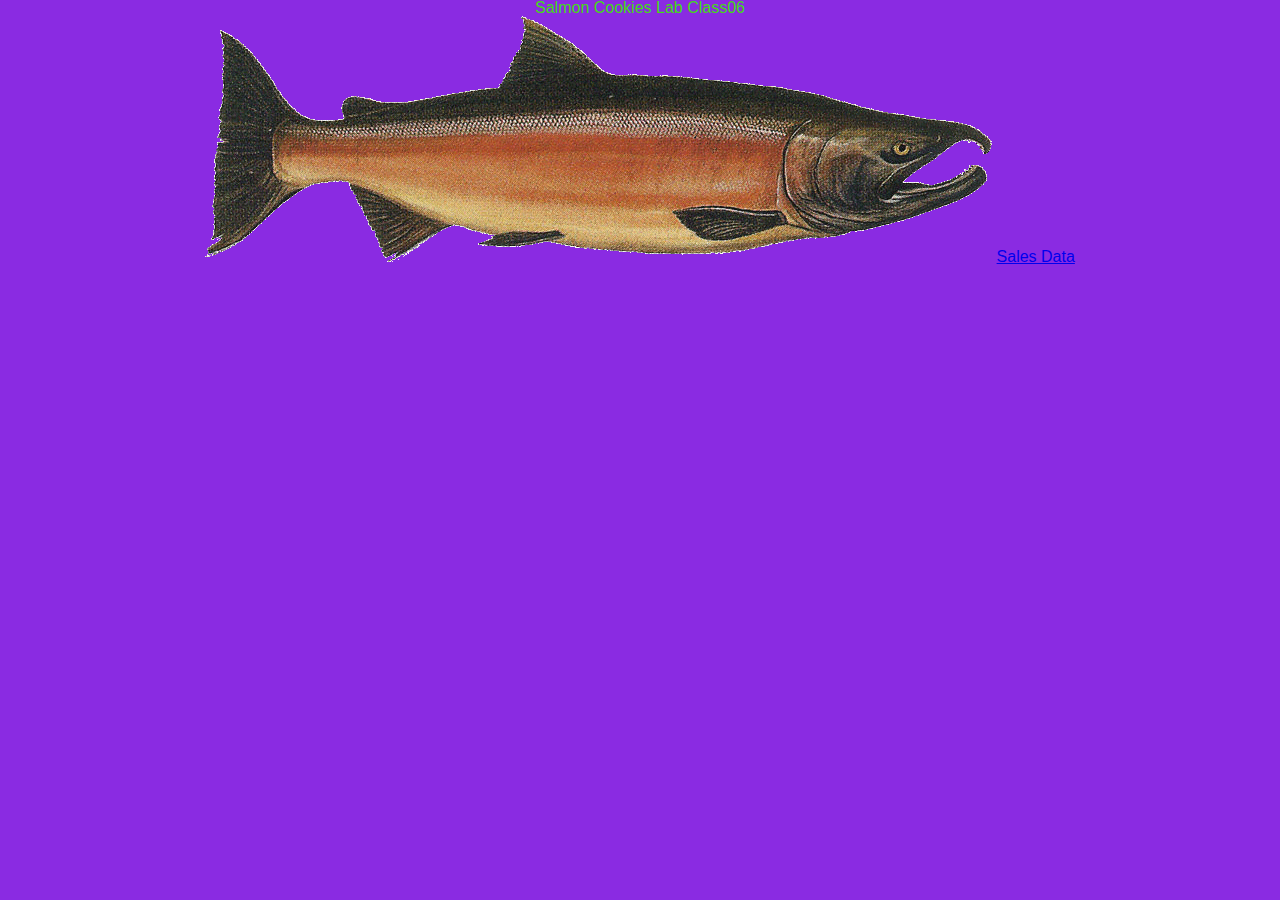
==== index.html @ 89cfc824 "all files added" ====
<!DOCTYPE html>
<html>
  <head>
    <link rel = "stylesheet" href = "./reset.css">
    <link rel = "stylesheet" href = "./style.css">
    <title>Salmon Cookies</title>
  </head>
  <body>
    <header>
      <h1>Salmon Cookies Lab Class06</h1>
    </header>
    <main>
      <img src="./salmon.png" alt="salmon.png">
      <a href="./sales.html">Sales Data</a>
    </main>
  </body>
</html>
---- style.css ----
body {
    text-align: center;
    background-color: blueviolet;
    font-family: 'Segoe UI', Tahoma, Geneva, Verdana, sans-serif;
    color: rgb(67, 220, 20);
}
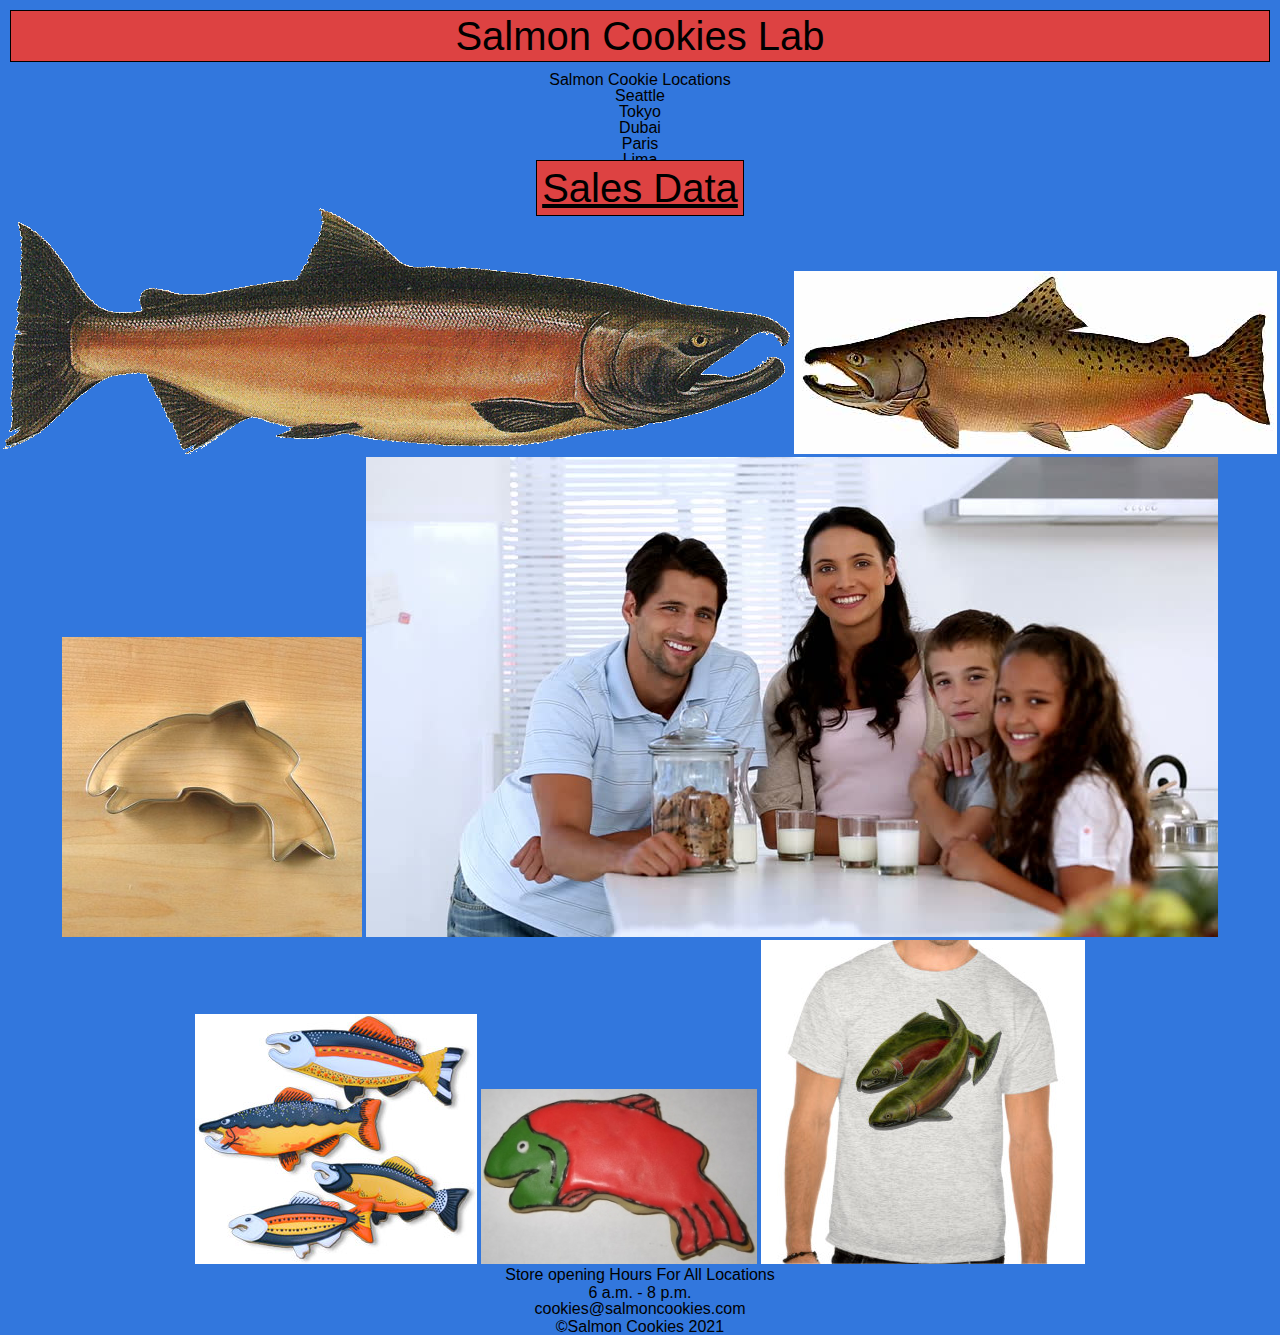
==== commit 99fb2208: "added styles to home page" ====
--- a/index.html
+++ b/index.html
@@ -6,12 +6,32 @@
     <title>Salmon Cookies</title>
   </head>
   <body>
-    <header>
-      <h1>Salmon Cookies Lab Class06</h1>
-    </header>
+    <h1>Salmon Cookies Lab</h1>
+    <h2>Salmon Cookie Locations</h2>
+    <ol>
+      <li>Seattle</li>
+      <li>Tokyo</li>
+      <li>Dubai</li>
+      <li>Paris</li>
+      <li>Lima</li>
+    </ol>  
+    <a href="./sales.html">Sales Data</a>
     <main>
-      <img src="./salmon.png" alt="salmon.png">
-      <a href="./sales.html">Sales Data</a>
+      <img src="./salmon.png" alt="salmon">
+      <img src="./chinook.jpg" alt="chinook">
+      <img src="./cutter.jpeg" alt="cutter">
+      <img src="./family.jpg" alt="family">
+      <img src="./fish.jpg" alt="fish">
+      <img src="./frosted-cookie.jpg" alt="frosted">
+      <img src="./shirt.jpg" alt="shirt">
     </main>
+    <footer>
+      <h3>Store opening Hours For All Locations</h3>
+        <ul>
+            <li>6 a.m. - 8 p.m.</li>
+            <li>cookies@salmoncookies.com</li>
+        </ul>
+        &copy;Salmon Cookies 2021
+      </footer>
   </body>
 </html>
--- a/style.css
+++ b/style.css
@@ -1,6 +1,33 @@
+* {
+    color: black
+}
+
+h1 {
+    background-color:rgb(221, 66, 66);
+    margin: 10px;
+    padding: 5px;
+    border: 1px solid black;
+    text-align: center;
+    font-size: 40px;    
+}
+
+ul {
+    padding: 2px;
+}
+
 body {
-    text-align: center;
-    background-color: blueviolet;
+    text-align: center; 
+    background-color: rgb(50, 119, 221);
     font-family: 'Segoe UI', Tahoma, Geneva, Verdana, sans-serif;
     color: rgb(67, 220, 20);
 }
+
+a {
+    background-color:rgb(221, 66, 66);
+    margin: 10px;
+    padding: 5px;
+    border: 1px solid black;
+    text-align: center;
+    font-size: 40px;  
+    width: fit-content;  
+}
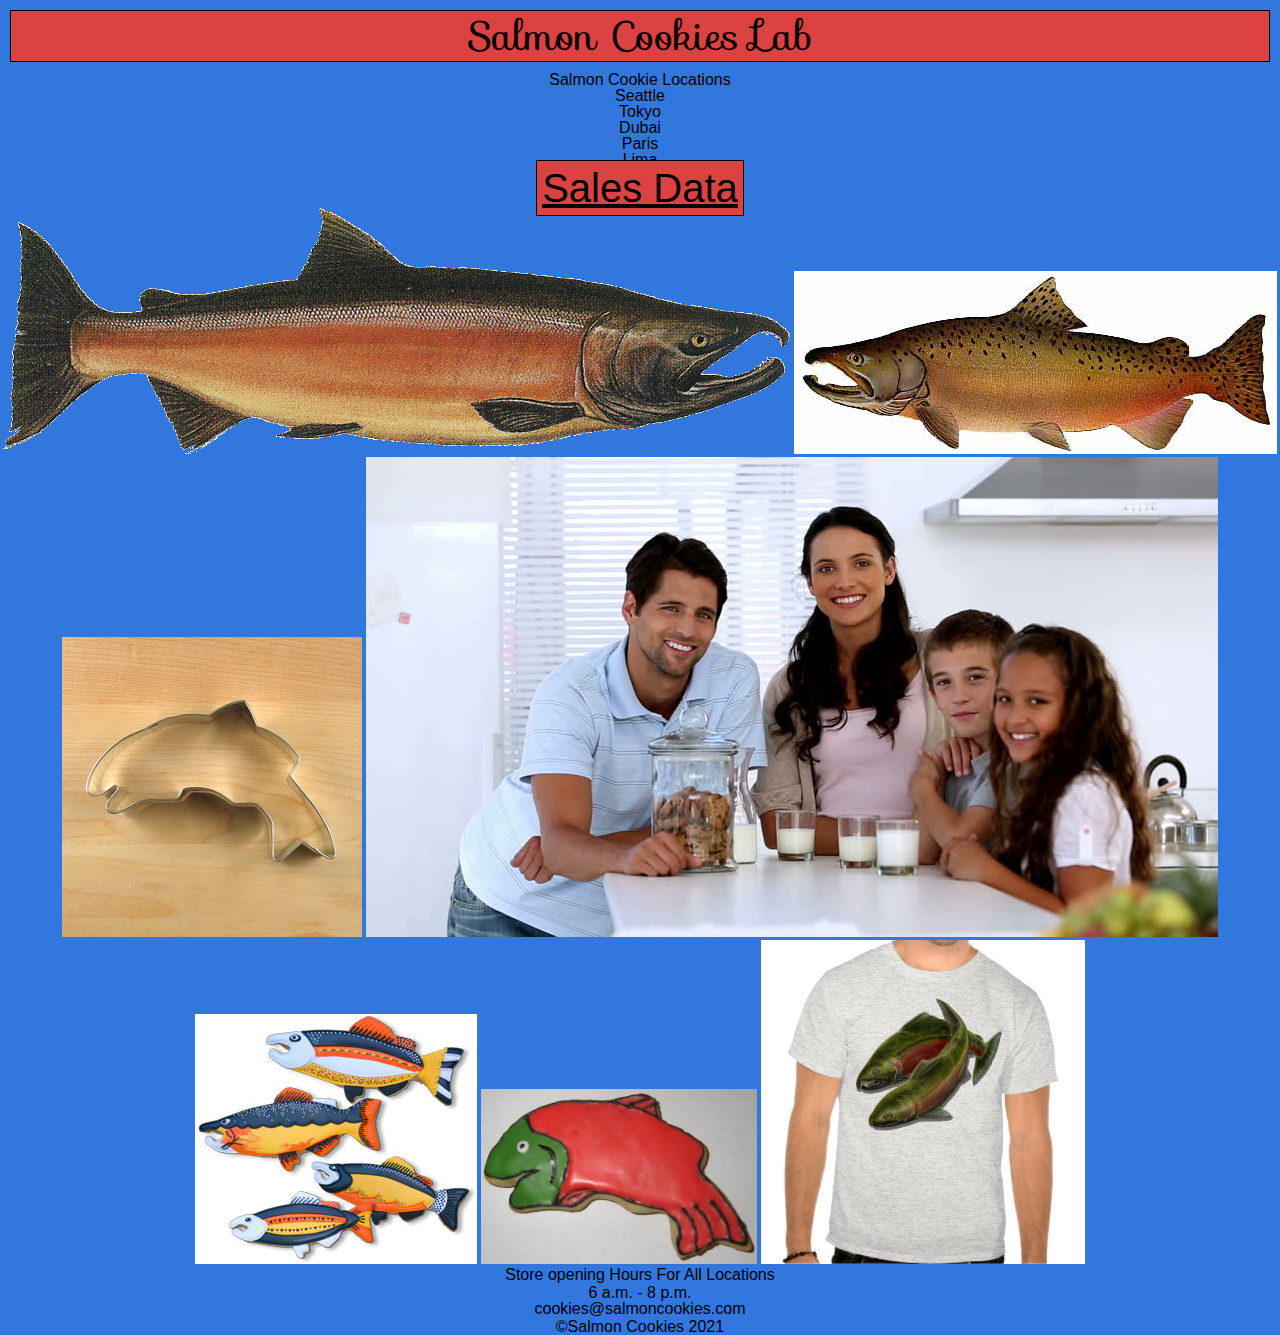
==== commit a4639d01: "Google Fonts Added As per Instructor Comments" ====
--- a/index.html
+++ b/index.html
@@ -3,6 +3,12 @@
   <head>
     <link rel = "stylesheet" href = "./reset.css">
     <link rel = "stylesheet" href = "./style.css">
+    <link rel="stylesheet" href="https://fonts.googleapis.com/css?family=Sofia">
+    <style>
+      h1 {
+        font-family: "Sofia", sans-serif;
+      }
+    </style>
     <title>Salmon Cookies</title>
   </head>
   <body>
--- a/style.css
+++ b/style.css
@@ -8,7 +8,7 @@
     padding: 5px;
     border: 1px solid black;
     text-align: center;
-    font-size: 40px;    
+    font-size: 40px;    ;
 }
 
 ul {
